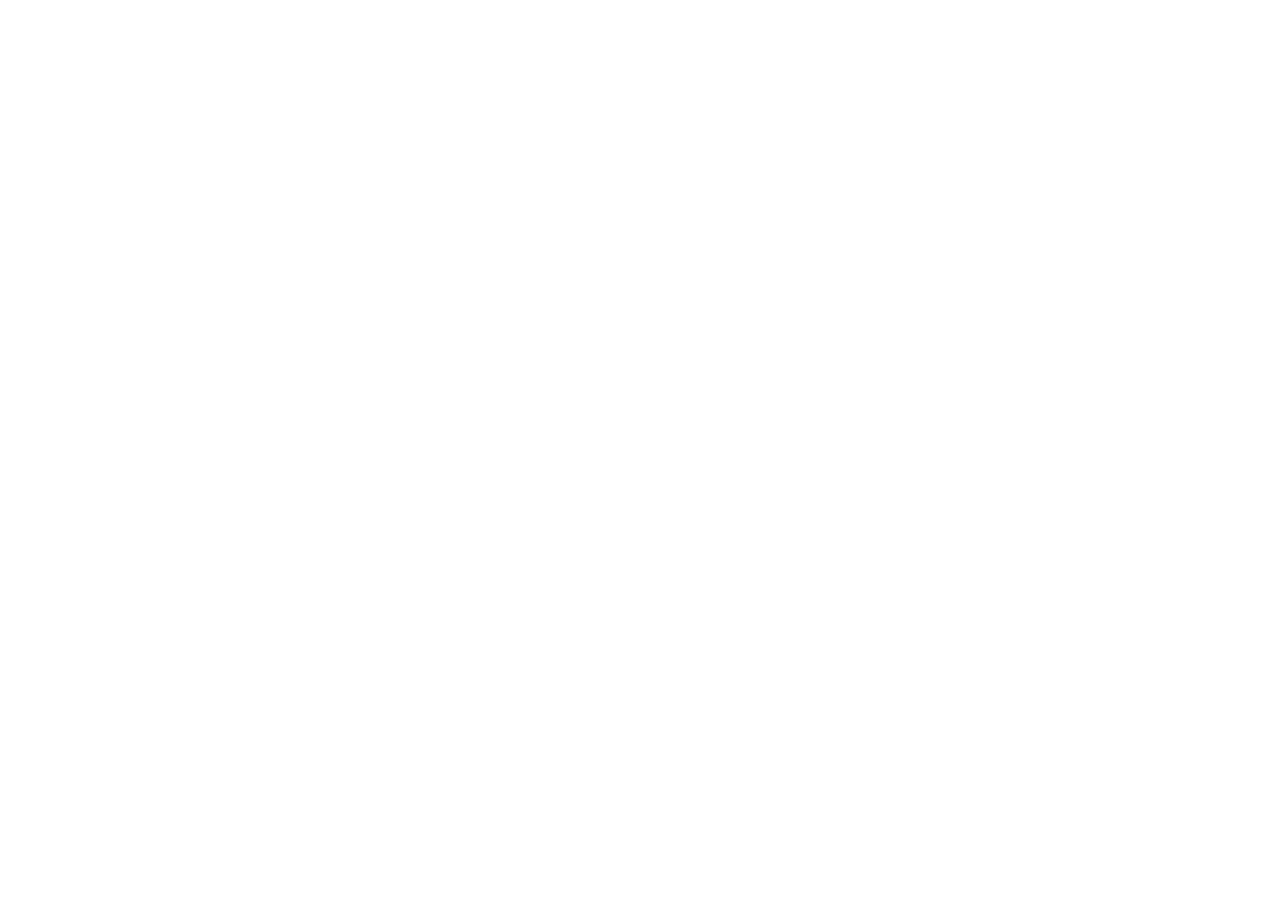
==== change-color/index.html @ 178fd66b "Created changing color boxes" ====
<!DOCTYPE html>
<html lang="en">
    <head>
        <meta charset="UTF-8">
        <meta name="viewport" content="width=device-width, initial-scale=1.0">
        <meta http-equiv="X-UA-Compatible" content="ie=edge">
        <title>World's Most Annoying Button</title>
        <link rel="stylesheet" href="app.css">
    </head>
    <body>
        <section id="boxes">

        </section>
        <script src="app.js"></script>
    </body>
</html>
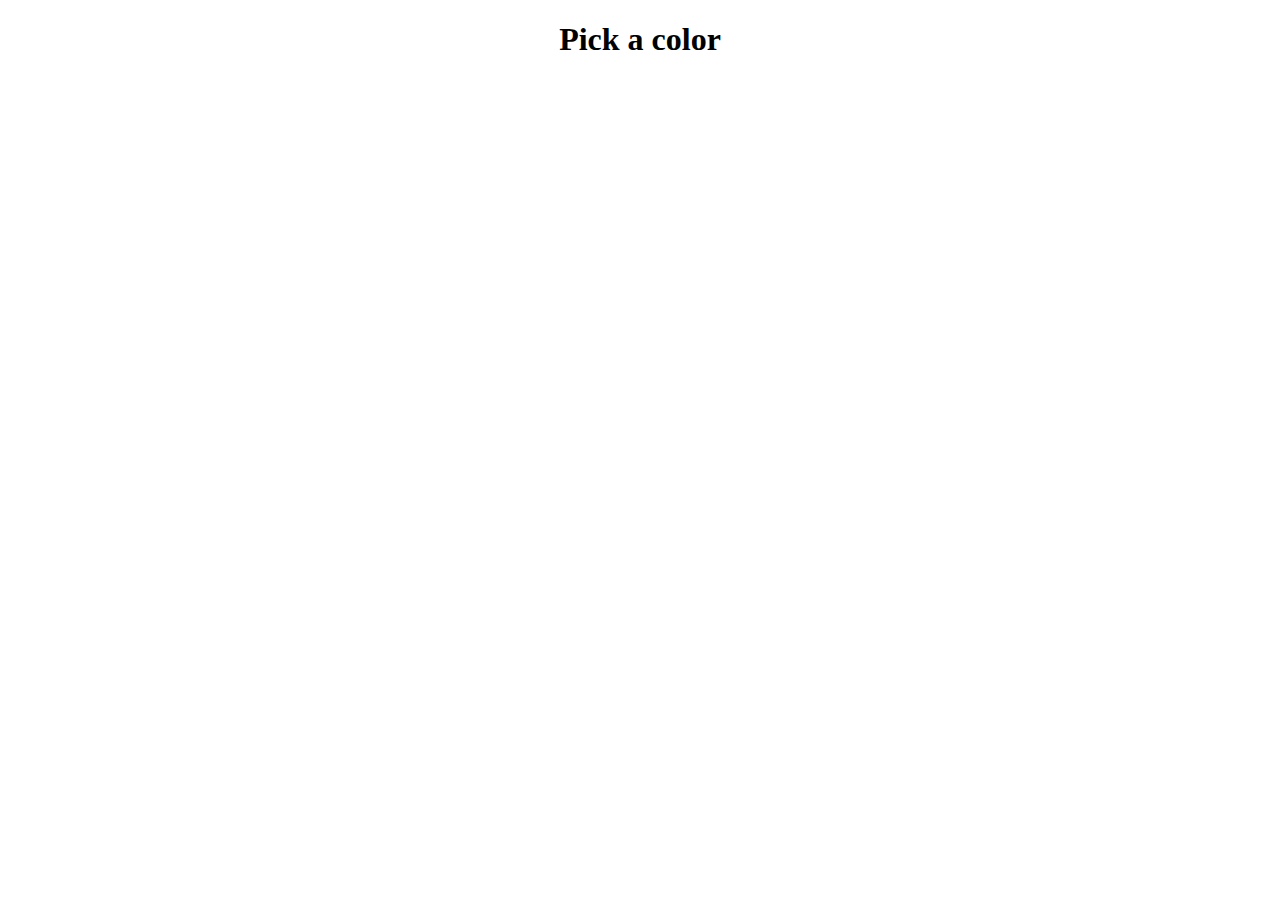
==== commit 9244105d: "Added h1 and style to h1" ====
--- a/change-color/index.html
+++ b/change-color/index.html
@@ -8,6 +8,7 @@
         <link rel="stylesheet" href="app.css">
     </head>
     <body>
+        <h1>Pick a color</h1>
         <section id="boxes">
 
         </section>
--- a/change-color/app.css
+++ b/change-color/app.css
@@ -0,0 +1,14 @@
+#boxes {
+    display: flex;
+    justify-content: center;
+    align-items: center;
+}
+
+.box {
+    width: 200px;
+    height: 200px
+}
+
+h1 {
+    text-align: center;
+}